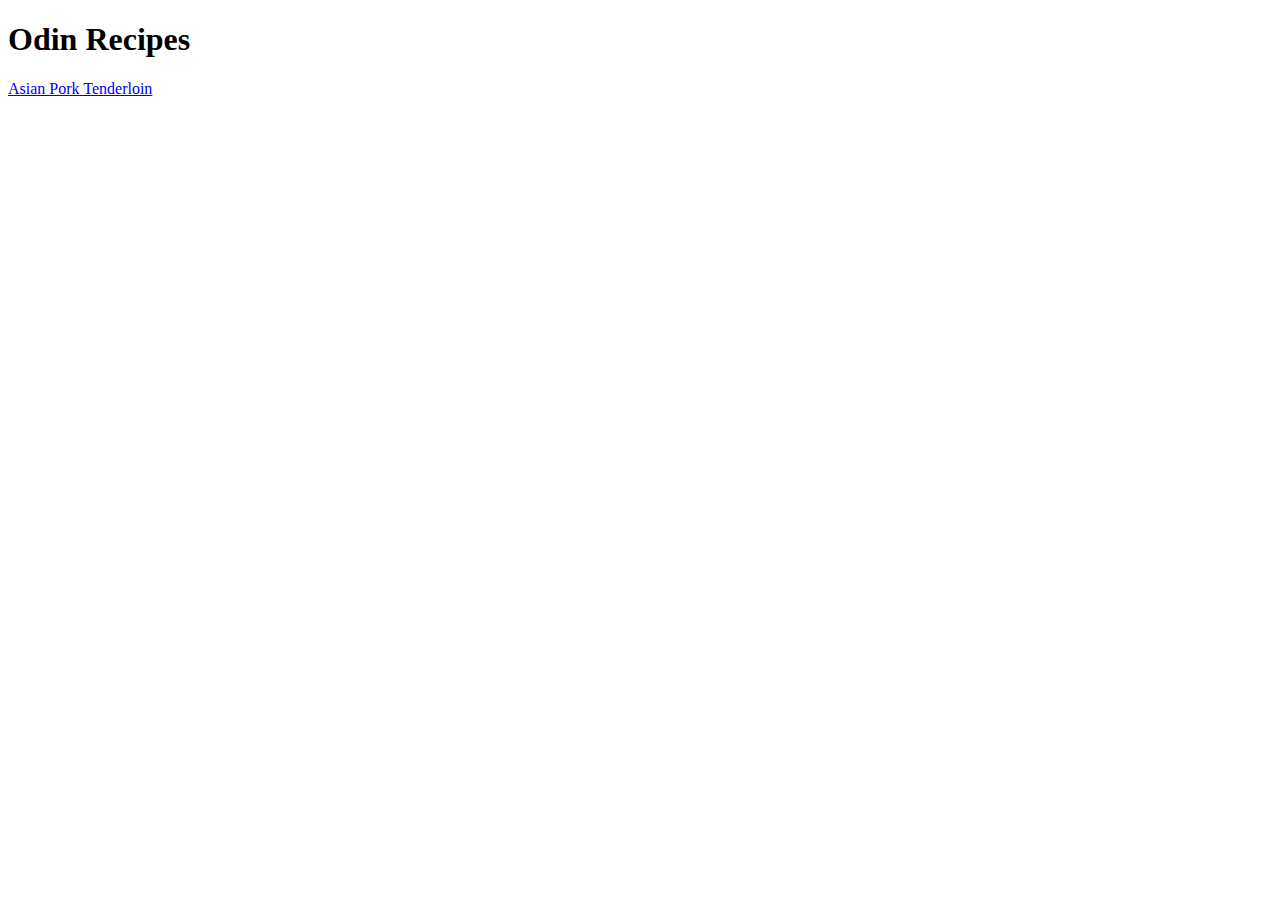
==== index.html @ 13badcff "Add README.md" ====
<!DOCTYPE html>

<html lang="en">
<head>
   <meta charset="utf-8">
   <title>Odin Recipes</title>
</head>
<body>
    <h1>Odin Recipes</h1>
    <a href="./recipes/asianportender.html">Asian Pork Tenderloin</a>
</body>
</html>
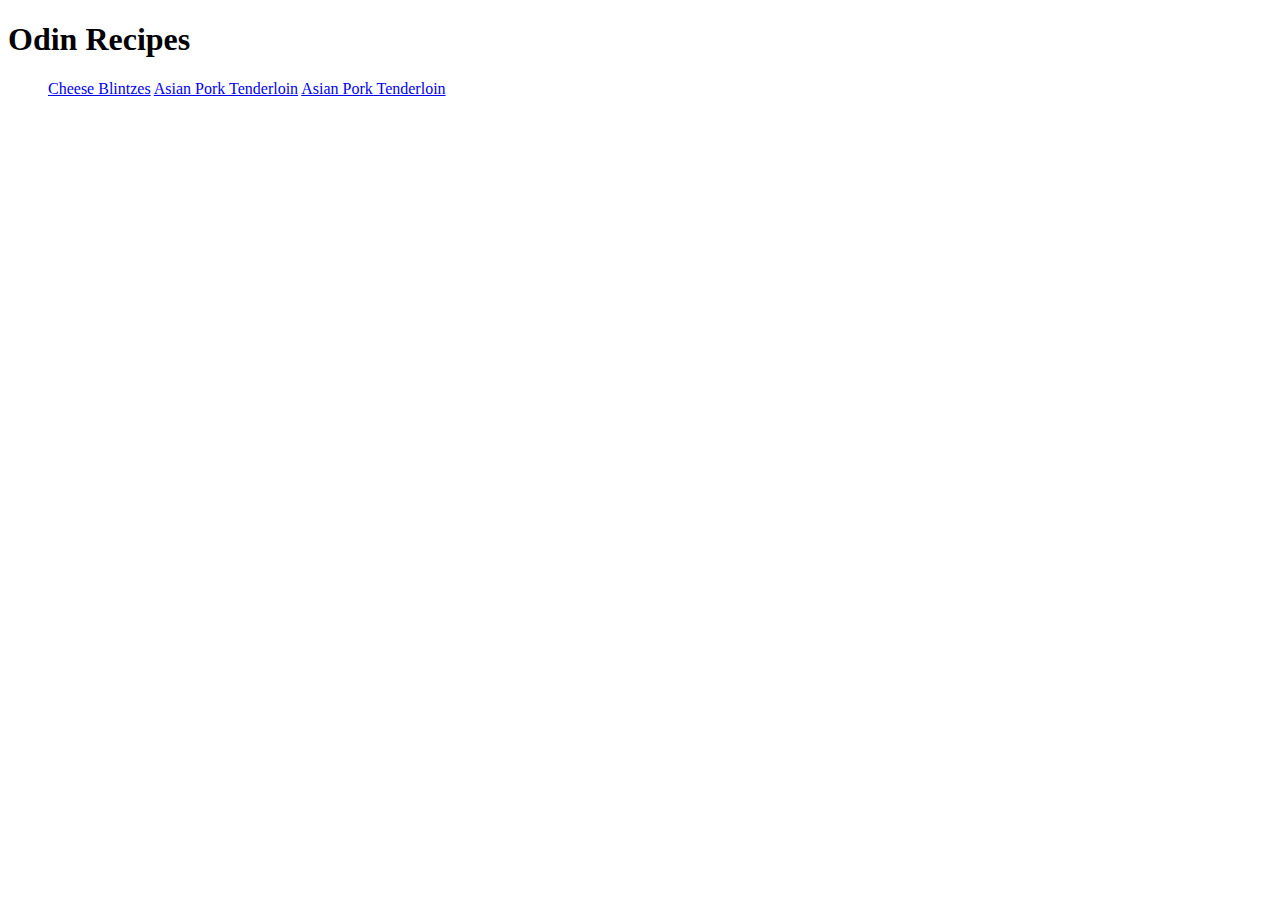
==== commit 05e16c92: "Link new recipe Blitzes.html" ====
--- a/index.html
+++ b/index.html
@@ -7,6 +7,9 @@
 </head>
 <body>
     <h1>Odin Recipes</h1>
-    <a href="./recipes/asianportender.html">Asian Pork Tenderloin</a>
+    <ul><a href="./recipes/cheeseblintzes.html">Cheese Blintzes</a>
+        <a href="./recipes/asianportender.html">Asian Pork Tenderloin</a>
+        <a href="./recipes/asianportender.html">Asian Pork Tenderloin</a>
+    </ul>
 </body>
 </html>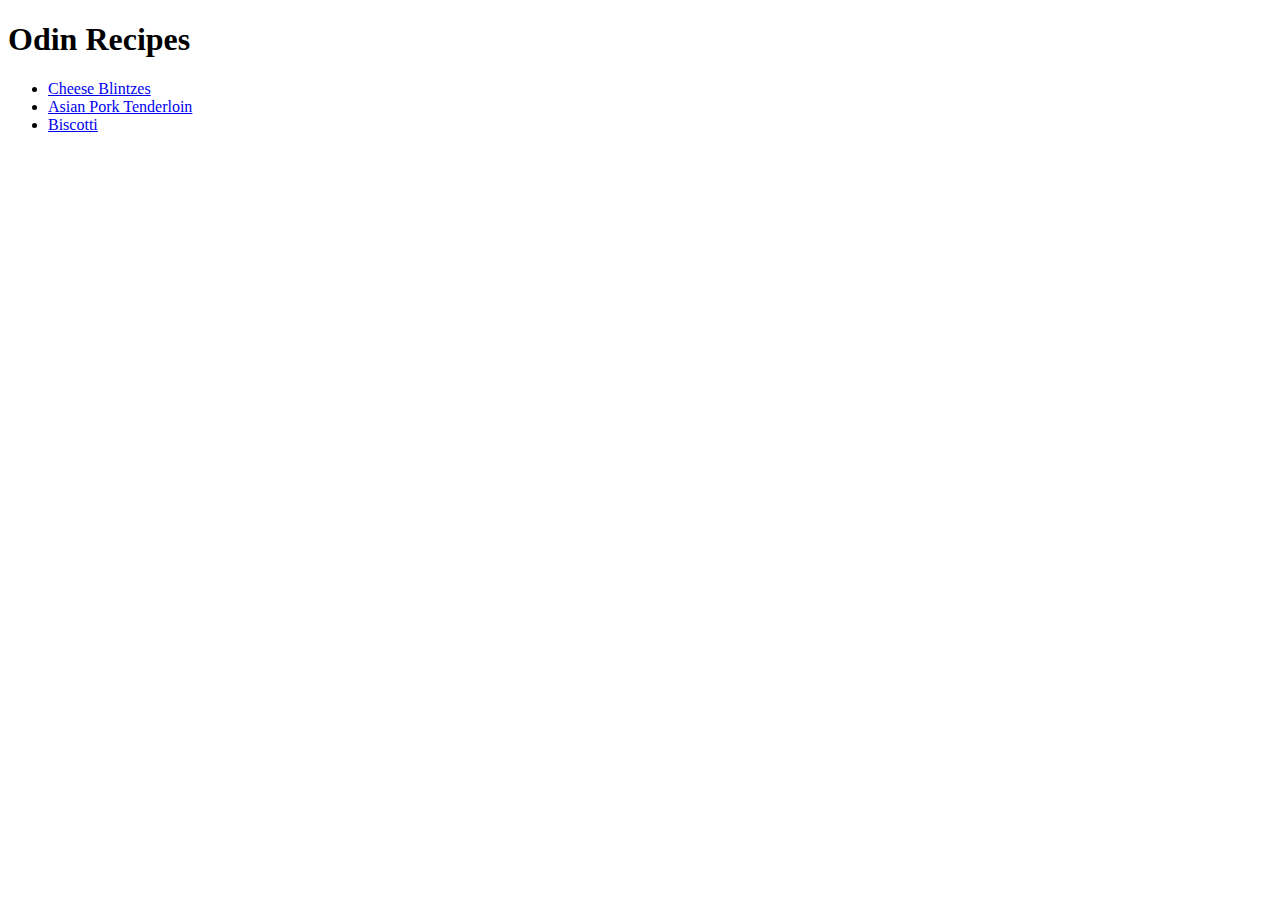
==== commit a97de317: "Add link to recipes and update" ====
--- a/index.html
+++ b/index.html
@@ -7,9 +7,10 @@
 </head>
 <body>
     <h1>Odin Recipes</h1>
-    <ul><a href="./recipes/cheeseblintzes.html">Cheese Blintzes</a>
-        <a href="./recipes/asianportender.html">Asian Pork Tenderloin</a>
-        <a href="./recipes/asianportender.html">Asian Pork Tenderloin</a>
+    <ul>
+        <li><a href="./recipes/cheeseblintzes.html">Cheese Blintzes</a>
+        <li><a href="./recipes/asianportender.html">Asian Pork Tenderloin</a>
+        <li><a href="./recipes/biscotti.html">Biscotti</a>
     </ul>
 </body>
 </html>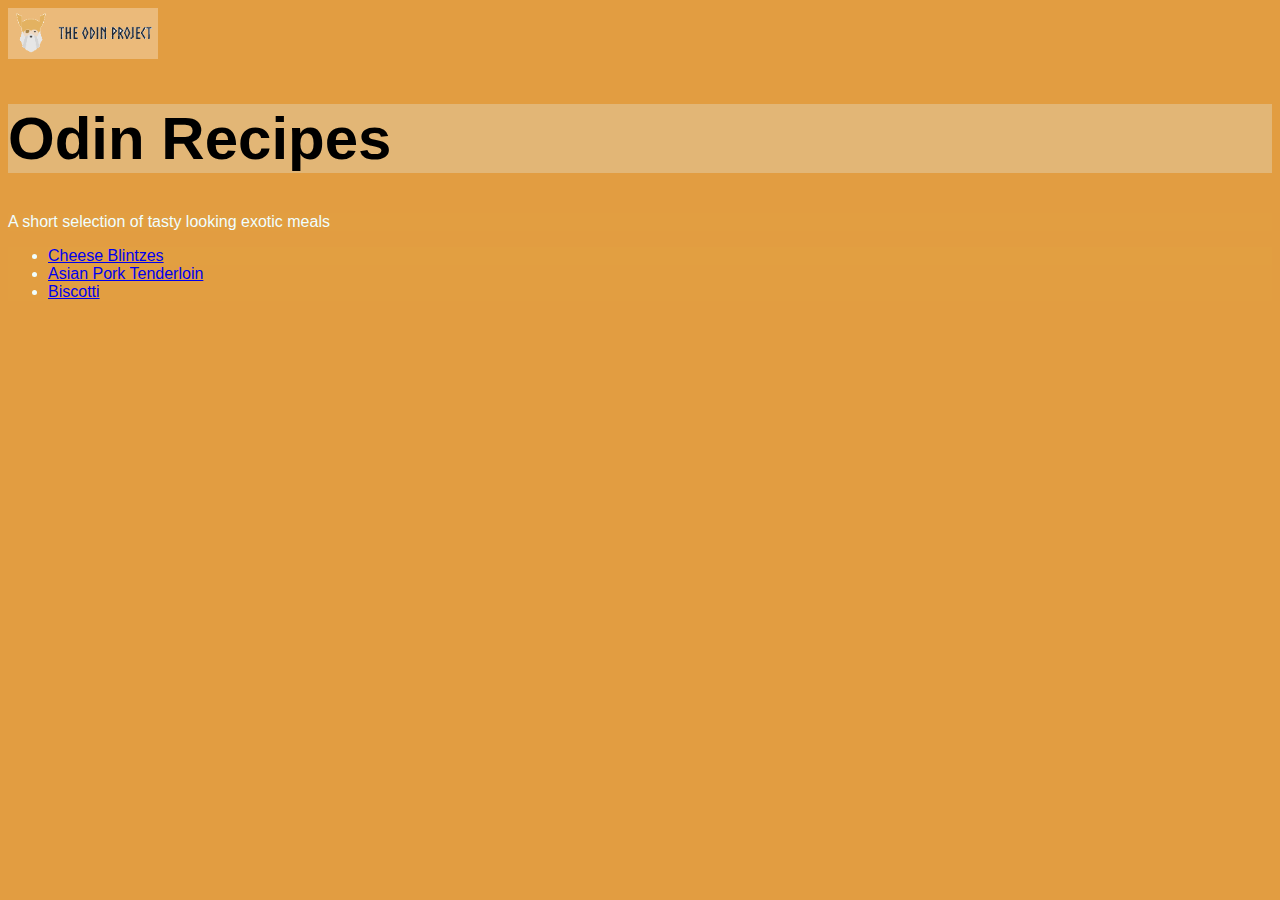
==== commit 52e2b40c: "Corrected text on Readme.md and added ccs style to index.html and recipes main html files." ====
--- a/index.html
+++ b/index.html
@@ -4,11 +4,14 @@
 <head>
    <meta charset="utf-8">
    <title>Odin Recipes</title>
+   <link rel="stylesheet" href="style.css">
 </head>
 <body>
+    <img src="./images/icon.png"  alt="logo" class="logo" id="logo">
     <h1>Odin Recipes</h1>
-    <ul>
-        <li><a href="./recipes/cheeseblintzes.html">Cheese Blintzes</a>
+    <div class="relleno"> A short selection of tasty looking exotic meals</div>
+    <ul class="list">
+        <li class="list"><a href="./recipes/cheeseblintzes.html">Cheese Blintzes</a>
         <li><a href="./recipes/asianportender.html">Asian Pork Tenderloin</a>
         <li><a href="./recipes/biscotti.html">Biscotti</a>
     </ul>
--- a/style.css
+++ b/style.css
@@ -0,0 +1,27 @@
+body {
+    background-color: rgba(221, 139, 31, 0.849) ;
+    font-family: Helvetica, Thaoma, Verdana, "sans-serif";
+}
+#logo {
+    width: 150px;
+    height: auto;
+}    
+.logo {
+    background-color: rgba(255, 253, 253, 0.308);
+
+}
+
+
+h1 {
+    background-color: rgba(227, 238, 238, 0.308);
+    font-size: 60px;
+        
+
+    }
+
+.relleno,
+.list {
+    background-color: rgba(226, 170, 66, 0.137);
+    color: azure;
+
+}